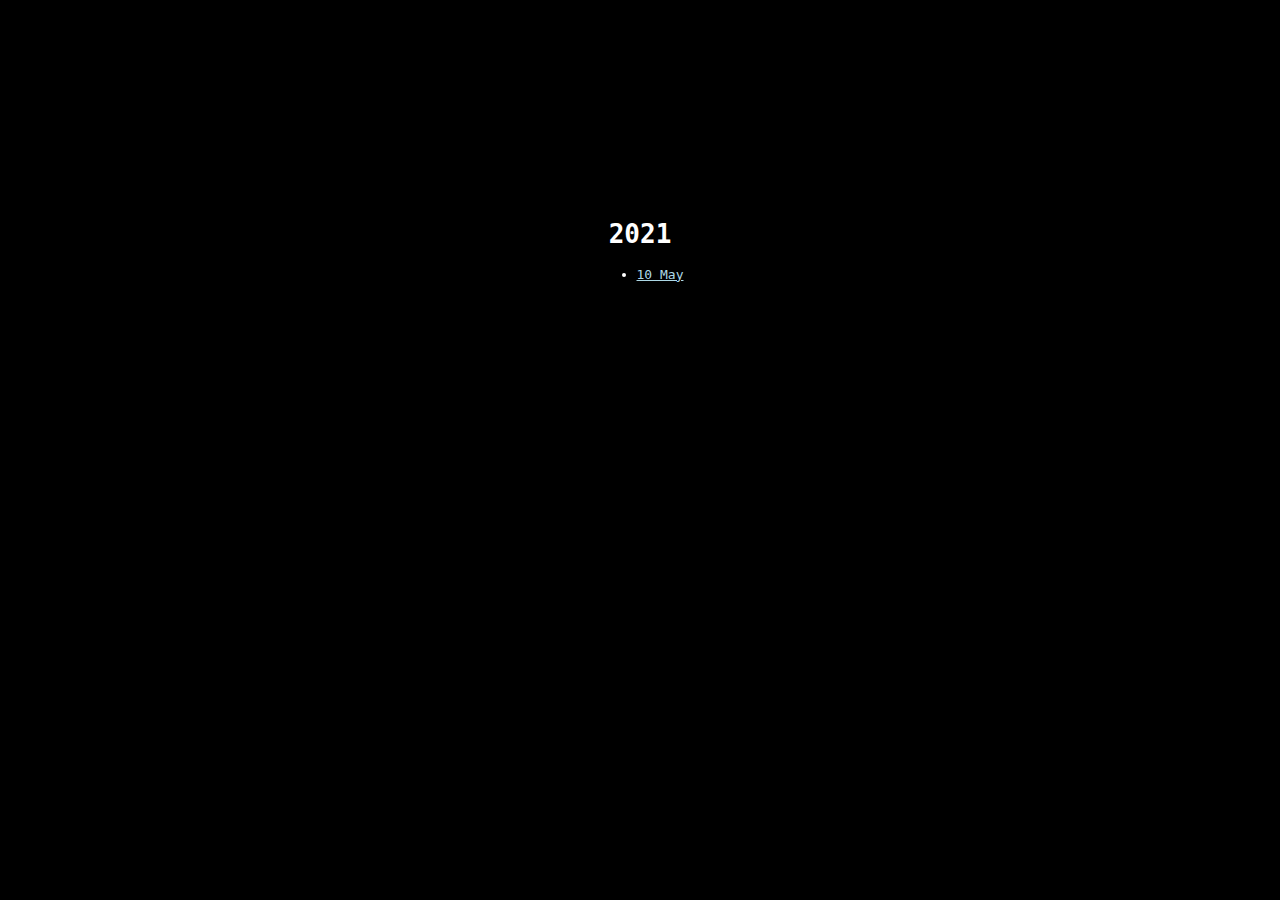
==== Blog/index.html @ d0ed2d2a "Fixed blog date" ====
<!DOCTYPE html>
<html lang="en">
<head>
    <link rel="stylesheet" href="/styles.css">
    <meta charset="UTF-8">
    <meta name="viewport" content="width=device-width, initial-scale=1.0">
    <title>Ali Khazem Blog</title>
</head>
<body>
    <main>
        <article>
            <h1>2021</h1>
            <ul>
                <li><a href="26-06.html">10 May</li>
            </ul>
        </article>
    </main>
</body>
</html>
---- styles.css ----
body{
    font-family: monospace;
    background: black;
    margin: 0;
    padding: 0;
    font-family: monospace;
}

main{
    color: white;
    display: grid;
    place-items: center;
    min-height: 100vh;
    text-align: center;     
    color: white;
}
main a{
    color: lightblue;
}

div {
    color: white;
}
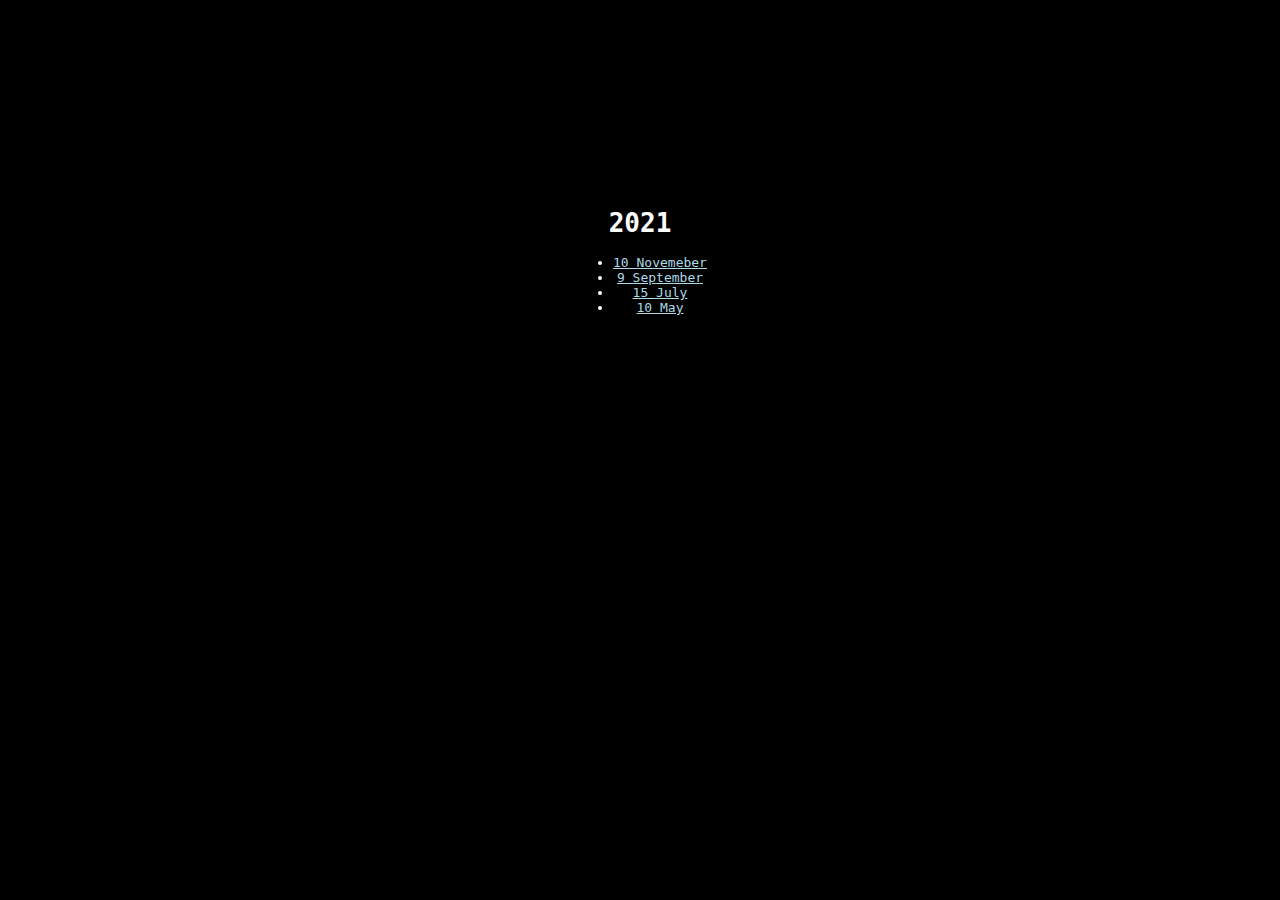
==== commit b22c3452: "Added older blog entries" ====
--- a/Blog/index.html
+++ b/Blog/index.html
@@ -11,7 +11,10 @@
         <article>
             <h1>2021</h1>
             <ul>
-                <li><a href="26-06.html">10 May</li>
+                <li><a href="2021/10-11.html">10 Novemeber</a></li>
+                <li><a href="2021/09-09.html">9 September</a></li>
+                <li><a href="2021/15-07.html">15 July</a></li>
+                <li><a href="2021/10-05.html">10 May</li>
             </ul>
         </article>
     </main>
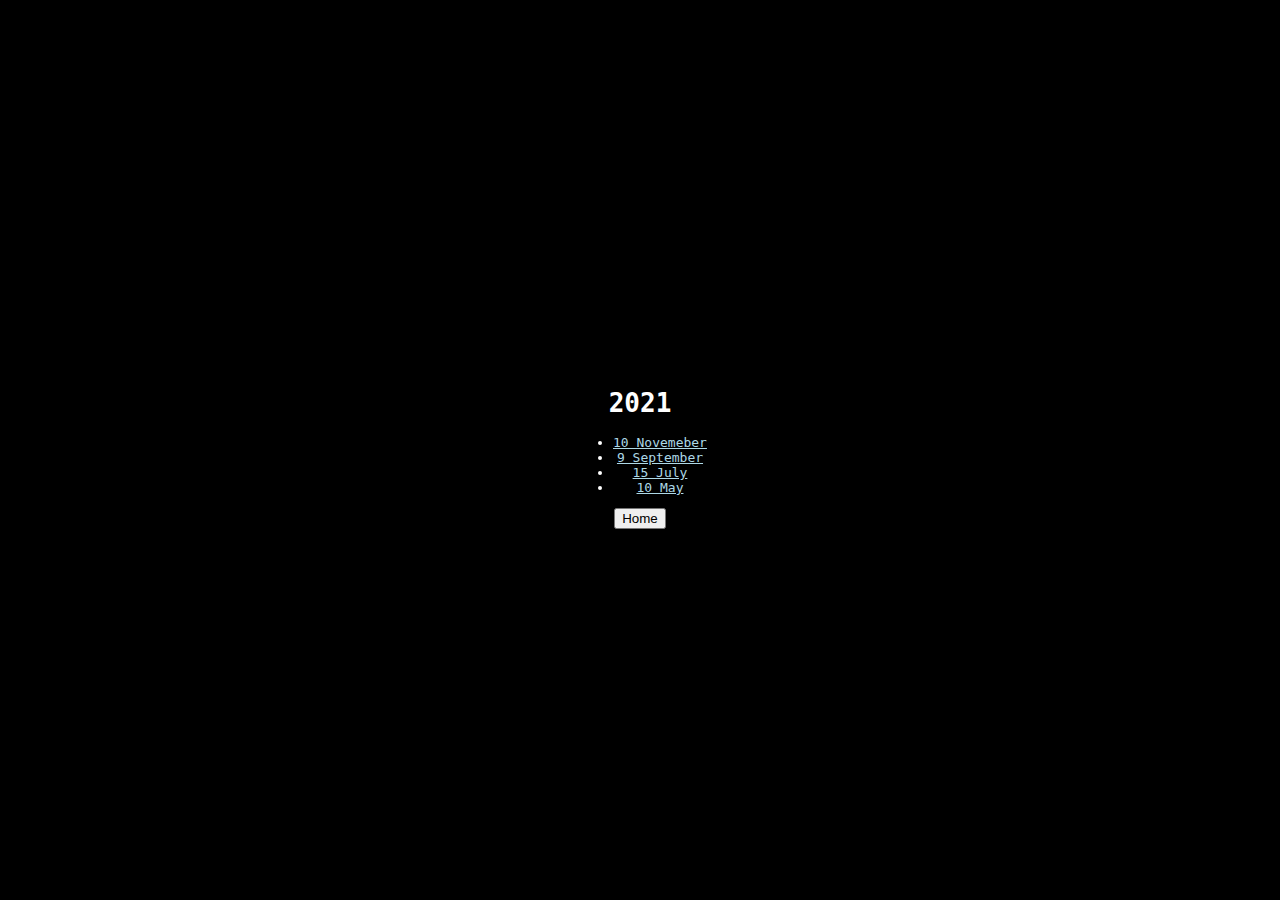
==== commit 1b76e594: "messing with button css" ====
--- a/Blog/index.html
+++ b/Blog/index.html
@@ -16,6 +16,9 @@
                 <li><a href="2021/15-07.html">15 July</a></li>
                 <li><a href="2021/10-05.html">10 May</li>
             </ul>
+            <a href="/alikhazem.github.io/index.html">
+                <button type="button">Home</button>
+            </a>
         </article>
     </main>
 </body>
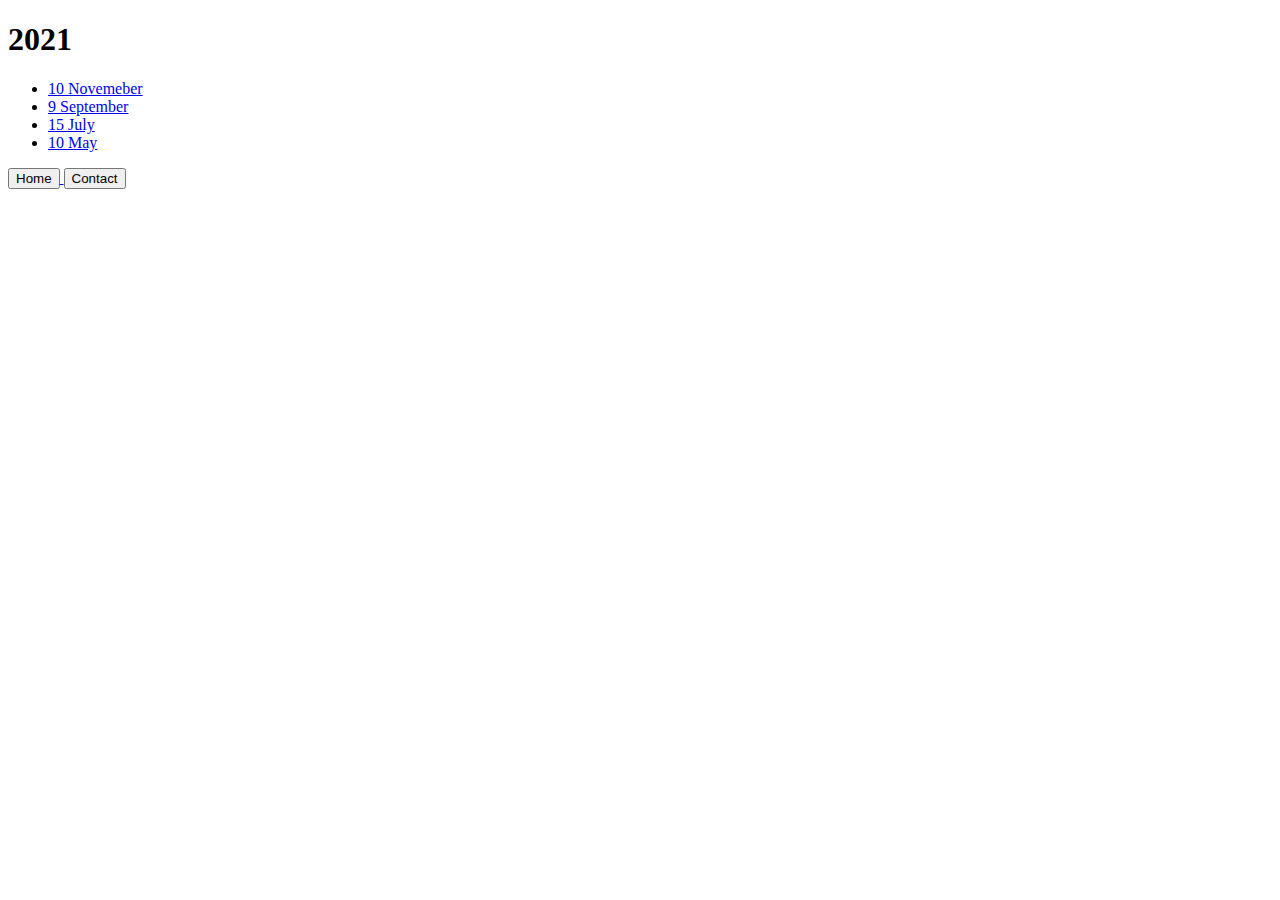
==== commit f7091ccd: "changes" ====
--- a/Blog/index.html
+++ b/Blog/index.html
@@ -1,7 +1,7 @@
 <!DOCTYPE html>
 <html lang="en">
 <head>
-    <link rel="stylesheet" href="/styles.css">
+    <link rel="stylesheet" href="/alikhazem.github.io/styles.css">
     <meta charset="UTF-8">
     <meta name="viewport" content="width=device-width, initial-scale=1.0">
     <title>Ali Khazem Blog</title>
@@ -19,7 +19,12 @@
             <a href="/alikhazem.github.io/index.html">
                 <button type="button">Home</button>
             </a>
+            <a href="mailto:ali@alikhazem.com">
+                <button type="button">Contact</button>
+            </a>
         </article>
+        
     </main>
+    
 </body>
 </html>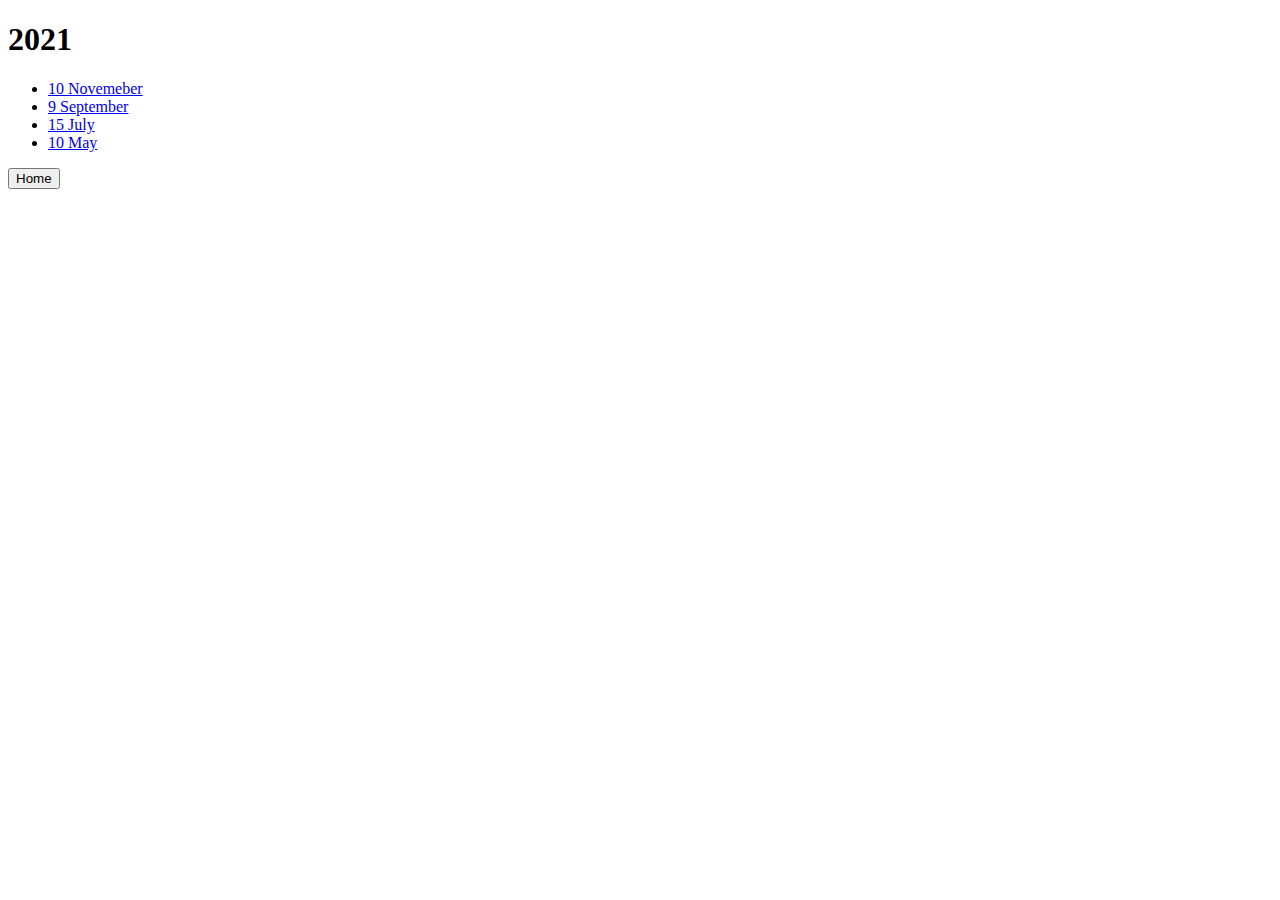
==== commit fa971c82: "playing around still with some buttons. Removed it from main index" ====
--- a/Blog/index.html
+++ b/Blog/index.html
@@ -16,15 +16,16 @@
                 <li><a href="2021/15-07.html">15 July</a></li>
                 <li><a href="2021/10-05.html">10 May</li>
             </ul>
-            <a href="/alikhazem.github.io/index.html">
-                <button type="button">Home</button>
-            </a>
-            <a href="mailto:ali@alikhazem.com">
-                <button type="button">Contact</button>
-            </a>
         </article>
-        
+        <button id="Home" type="button" onclick="homeRedirect()">Home</button>
     </main>
     
 </body>
+
+<script>
+    function homeRedirect(){
+location.href = "https://alikhazem.github.io/";
+} 
+</script>
+
 </html>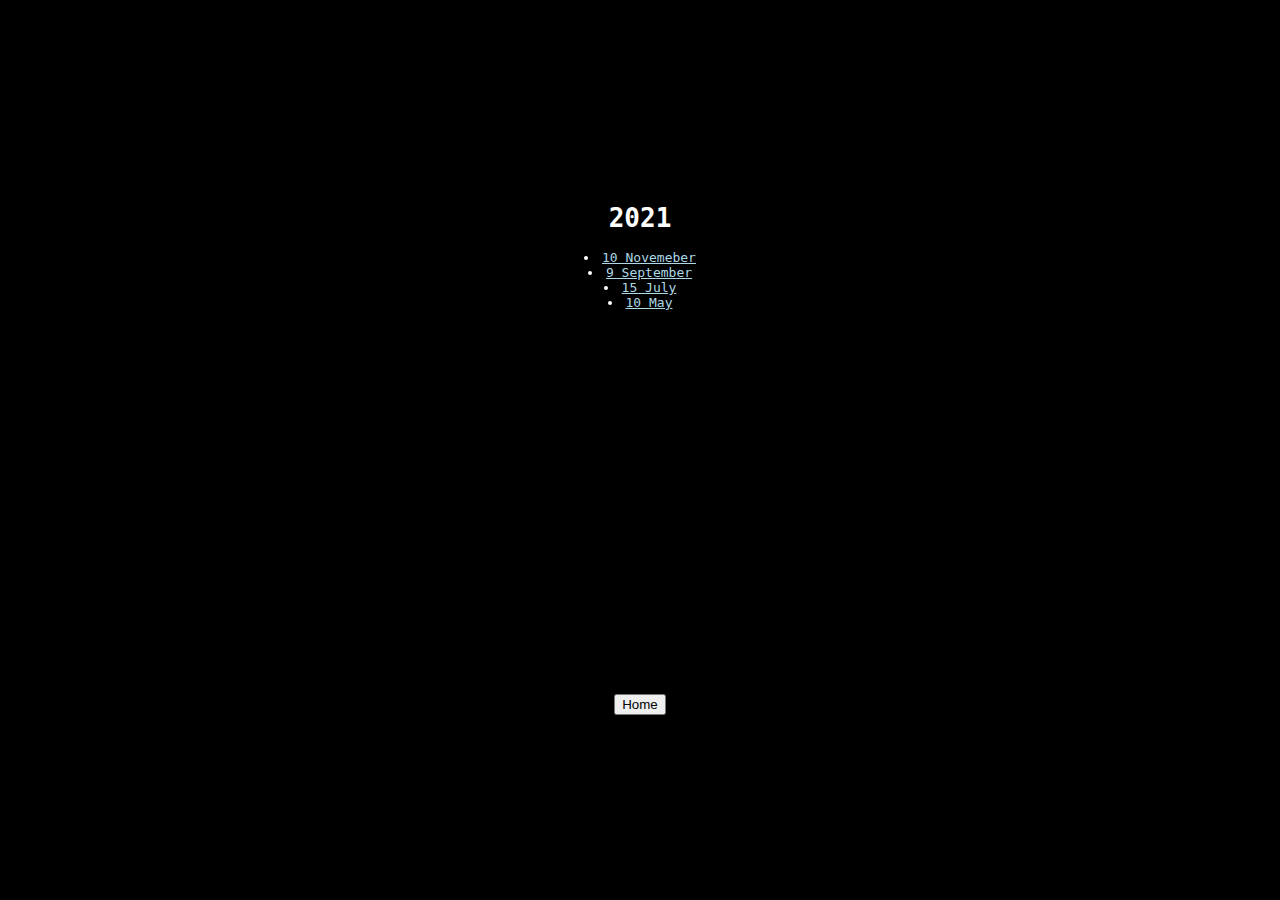
==== commit bb4bb74b: "Changed where the styles.css for the blog index is located" ====
--- a/Blog/index.html
+++ b/Blog/index.html
@@ -1,7 +1,7 @@
 <!DOCTYPE html>
 <html lang="en">
 <head>
-    <link rel="stylesheet" href="/alikhazem.github.io/styles.css">
+    <link rel="stylesheet" href="styles.css">
     <meta charset="UTF-8">
     <meta name="viewport" content="width=device-width, initial-scale=1.0">
     <title>Ali Khazem Blog</title>
--- a/Blog/styles.css
+++ b/Blog/styles.css
@@ -0,0 +1,33 @@
+body{
+    font-family: monospace;
+    background: rgb(0, 0, 0);
+    margin: 0;
+    padding: 0;
+    font-family: monospace;
+}
+
+main{
+    color: white;
+    display: grid;
+    place-items: center;
+    min-height: 100vh;
+    text-align: center;     
+    color: white;
+}
+main a{
+    color: lightblue;
+}
+
+a button {
+    display: inline-block;
+    text-align: center;
+    
+    }
+    
+main ul{
+        padding-left: 0;
+    }
+
+main ul li {
+        list-style-position: inside;
+     }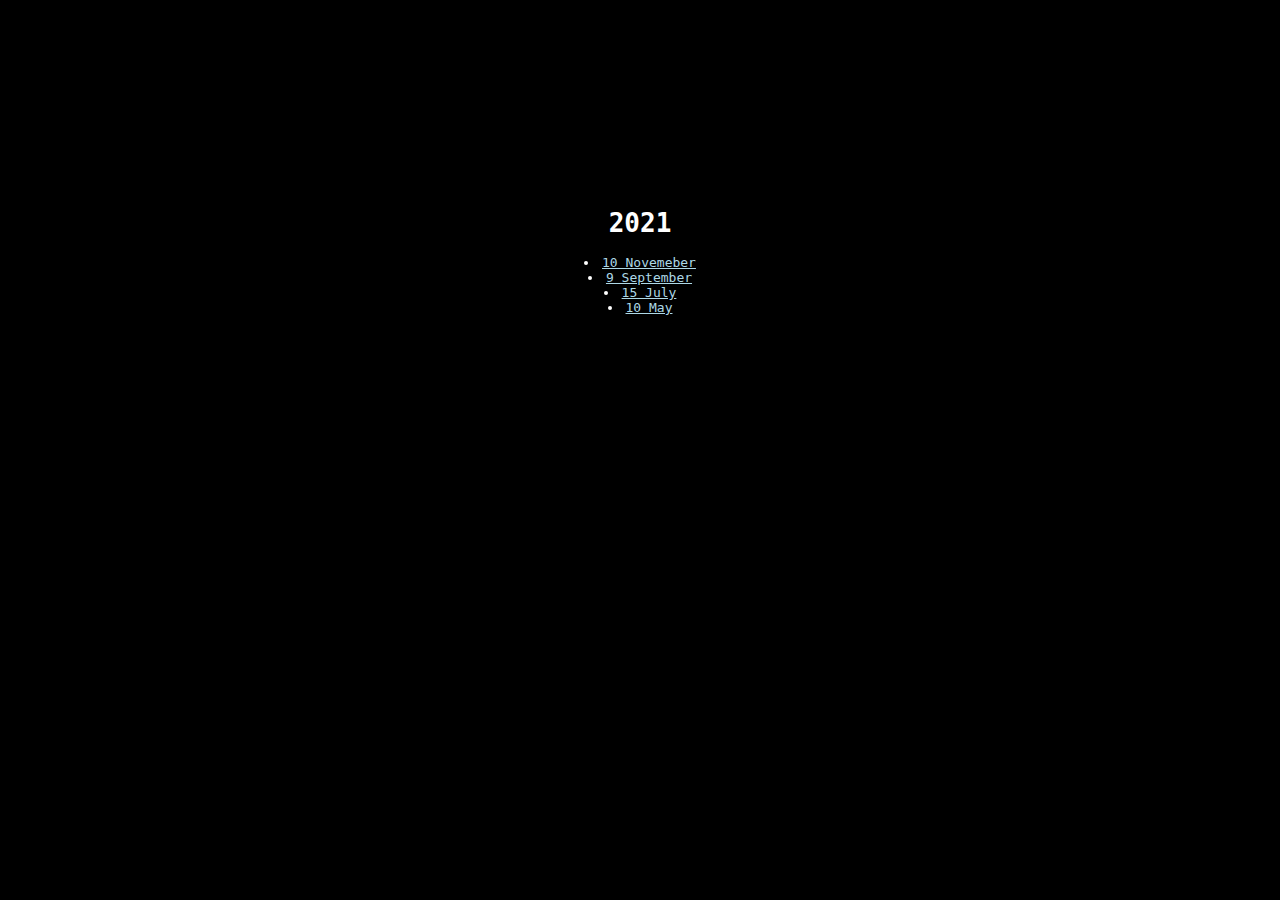
==== commit 5c37f476: "added some contact and blog redirect buttons on main page" ====
--- a/Blog/index.html
+++ b/Blog/index.html
@@ -17,15 +17,6 @@
                 <li><a href="2021/10-05.html">10 May</li>
             </ul>
         </article>
-        <button id="Home" type="button" onclick="homeRedirect()">Home</button>
     </main>
-    
 </body>
-
-<script>
-    function homeRedirect(){
-location.href = "https://alikhazem.github.io/";
-} 
-</script>
-
 </html>